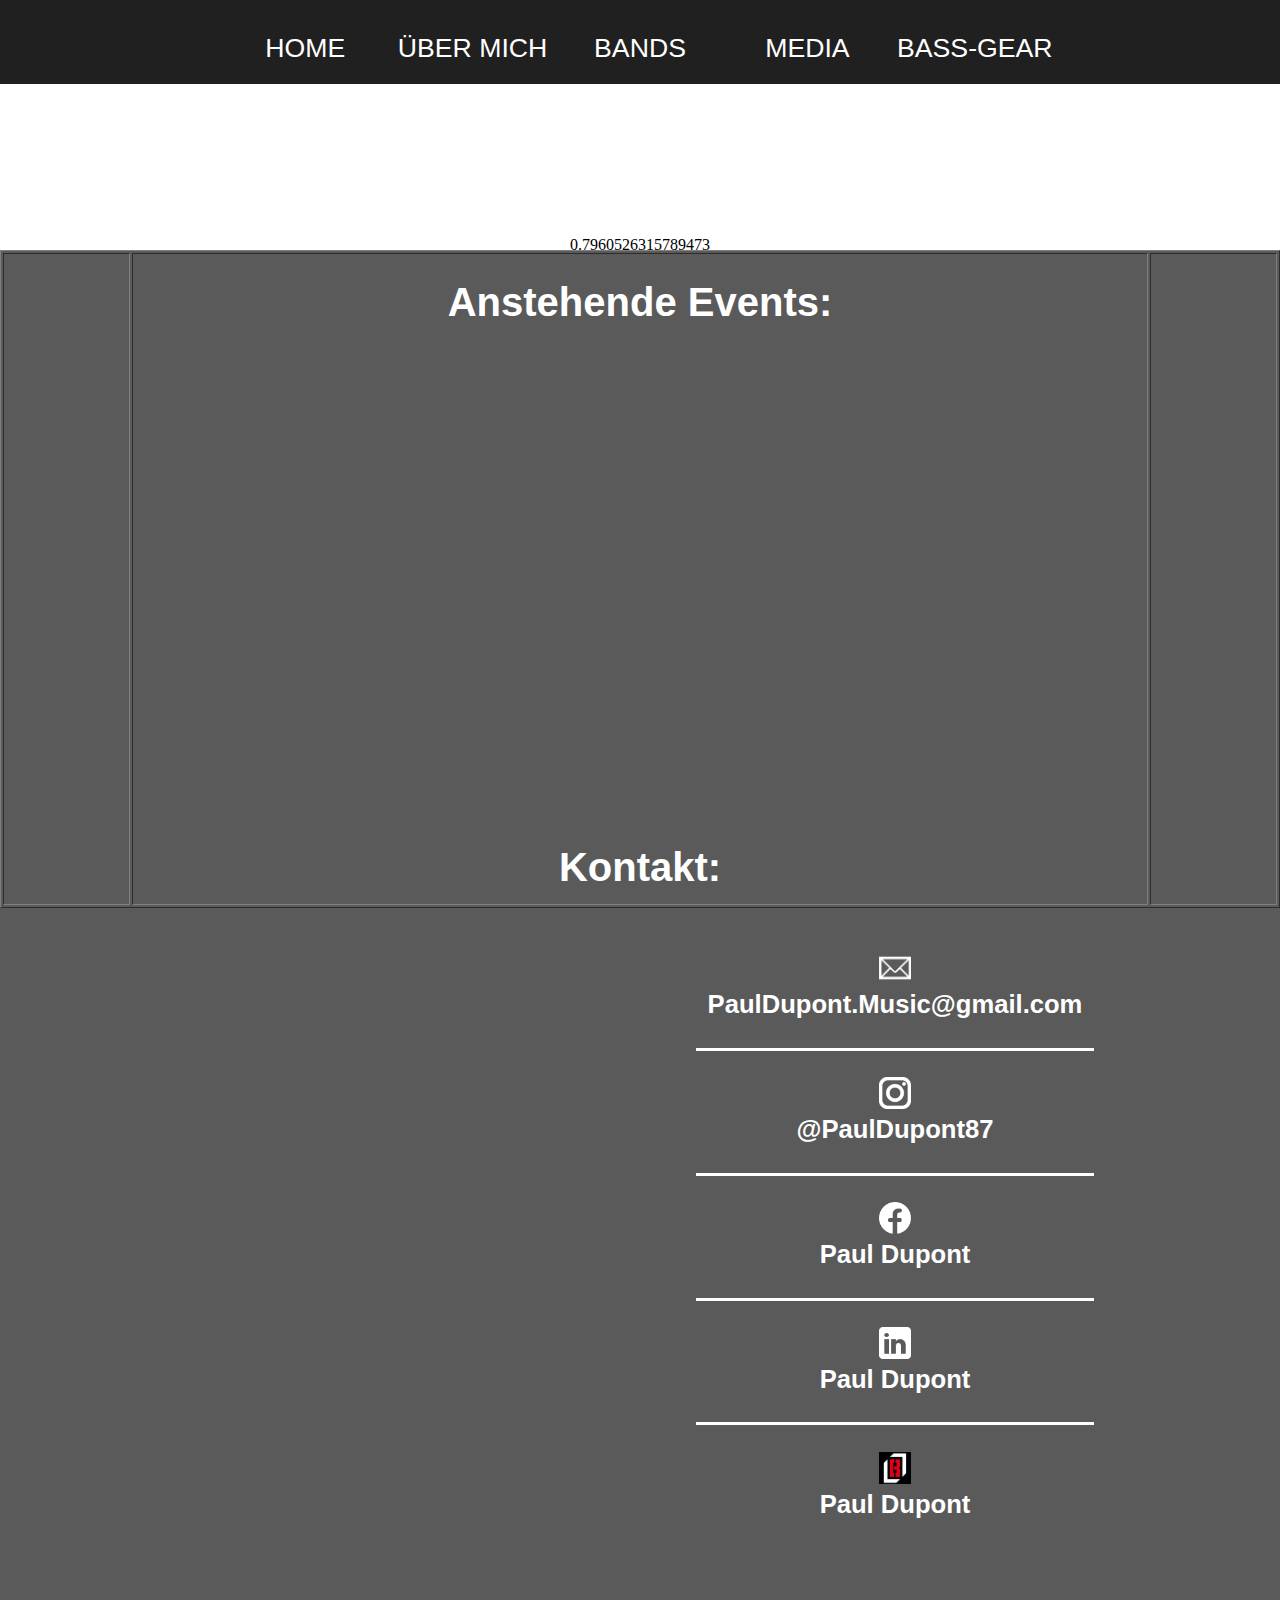
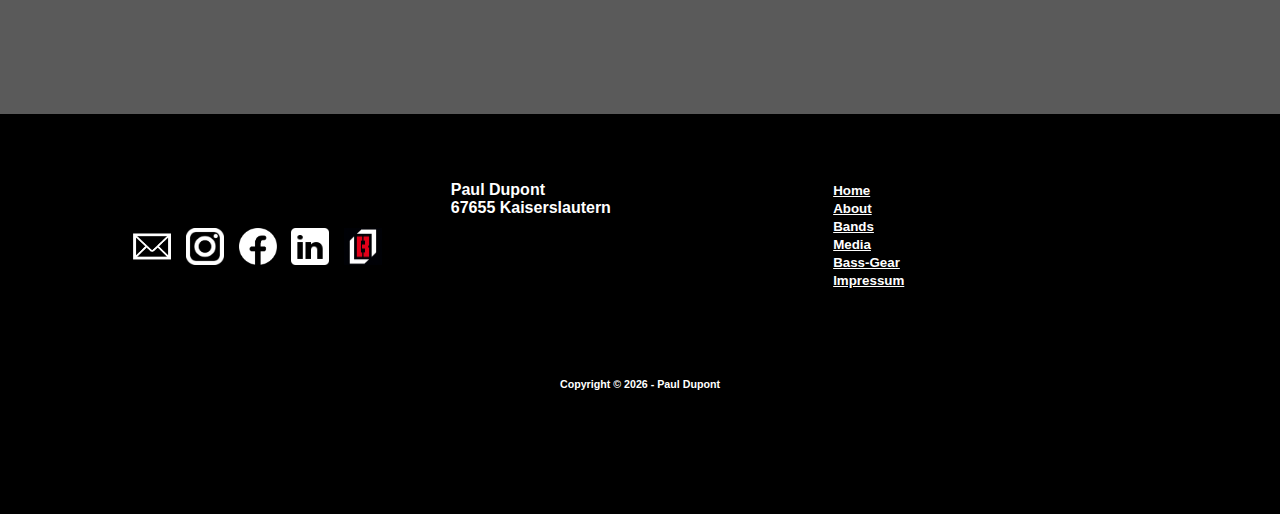
==== index.html @ 0cd26b78 "Update index.html" ====
<!DOCTYPE html>
<html lang="de">
  <head>
    <meta charset="UTF-8" />
    <meta name="viewport" content="width=device-width, initial-scale=1.0"/>
    <title>Paul Dupont</title>
    <link rel="stylesheet" href="style.css"></link>
    <link rel="stylesheet" href="FixedPages/styleHeadbar.css"></link>
    <link rel="stylesheet" href="FixedPages/styleHeadbar.css"></link>

    <meta http-equiv="ScreenOrientation" content="autoRotate:disabled">
    
    <link rel="icon" type="image/png" href="Resources/Bass-Logo.png">
  </head>

  <script>
      function MobileCheck(){
        let check = false;
        (function(a){if(/(android|bb\d+|meego).+mobile|avantgo|bada\/|blackberry|blazer|compal|elaine|fennec|hiptop|iemobile|ip(hone|od)|iris|kindle|lge |maemo|midp|mmp|mobile.+firefox|netfront|opera m(ob|in)i|palm( os)?|phone|p(ixi|re)\/|plucker|pocket|psp|series(4|6)0|symbian|treo|up\.(browser|link)|vodafone|wap|windows ce|xda|xiino/i.test(a)||/1207|6310|6590|3gso|4thp|50[1-6]i|770s|802s|a wa|abac|ac(er|oo|s\-)|ai(ko|rn)|al(av|ca|co)|amoi|an(ex|ny|yw)|aptu|ar(ch|go)|as(te|us)|attw|au(di|\-m|r |s )|avan|be(ck|ll|nq)|bi(lb|rd)|bl(ac|az)|br(e|v)w|bumb|bw\-(n|u)|c55\/|capi|ccwa|cdm\-|cell|chtm|cldc|cmd\-|co(mp|nd)|craw|da(it|ll|ng)|dbte|dc\-s|devi|dica|dmob|do(c|p)o|ds(12|\-d)|el(49|ai)|em(l2|ul)|er(ic|k0)|esl8|ez([4-7]0|os|wa|ze)|fetc|fly(\-|_)|g1 u|g560|gene|gf\-5|g\-mo|go(\.w|od)|gr(ad|un)|haie|hcit|hd\-(m|p|t)|hei\-|hi(pt|ta)|hp( i|ip)|hs\-c|ht(c(\-| |_|a|g|p|s|t)|tp)|hu(aw|tc)|i\-(20|go|ma)|i230|iac( |\-|\/)|ibro|idea|ig01|ikom|im1k|inno|ipaq|iris|ja(t|v)a|jbro|jemu|jigs|kddi|keji|kgt( |\/)|klon|kpt |kwc\-|kyo(c|k)|le(no|xi)|lg( g|\/(k|l|u)|50|54|\-[a-w])|libw|lynx|m1\-w|m3ga|m50\/|ma(te|ui|xo)|mc(01|21|ca)|m\-cr|me(rc|ri)|mi(o8|oa|ts)|mmef|mo(01|02|bi|de|do|t(\-| |o|v)|zz)|mt(50|p1|v )|mwbp|mywa|n10[0-2]|n20[2-3]|n30(0|2)|n50(0|2|5)|n7(0(0|1)|10)|ne((c|m)\-|on|tf|wf|wg|wt)|nok(6|i)|nzph|o2im|op(ti|wv)|oran|owg1|p800|pan(a|d|t)|pdxg|pg(13|\-([1-8]|c))|phil|pire|pl(ay|uc)|pn\-2|po(ck|rt|se)|prox|psio|pt\-g|qa\-a|qc(07|12|21|32|60|\-[2-7]|i\-)|qtek|r380|r600|raks|rim9|ro(ve|zo)|s55\/|sa(ge|ma|mm|ms|ny|va)|sc(01|h\-|oo|p\-)|sdk\/|se(c(\-|0|1)|47|mc|nd|ri)|sgh\-|shar|sie(\-|m)|sk\-0|sl(45|id)|sm(al|ar|b3|it|t5)|so(ft|ny)|sp(01|h\-|v\-|v )|sy(01|mb)|t2(18|50)|t6(00|10|18)|ta(gt|lk)|tcl\-|tdg\-|tel(i|m)|tim\-|t\-mo|to(pl|sh)|ts(70|m\-|m3|m5)|tx\-9|up(\.b|g1|si)|utst|v400|v750|veri|vi(rg|te)|vk(40|5[0-3]|\-v)|vm40|voda|vulc|vx(52|53|60|61|70|80|81|83|85|98)|w3c(\-| )|webc|whit|wi(g |nc|nw)|wmlb|wonu|x700|yas\-|your|zeto|zte\-/i.test(a.substr(0,4))) check = true;})(navigator.userAgent||navigator.vendor||window.opera);
        return check;
    };
  </script>

  <script> 
    function ResizeFunction(){

      if(MobileCheck() == true)
      {
        var Zoom = 0.1;
        var NewWidth = document.getElementById("responsive-iframe1").style.width / Zoom;
        var NewHeight = document.getElementById("responsive-iframe1").style.height / Zoom;
        document.getElementById("responsive-iframe1").style.scale = Zoom;
        document.getElementById("responsive-iframe2").style.scale = Zoom;

        document.getElementById("Test1").innerHTML = "Mobile3";

        document.getElementById("responsive-iframe1").style.height = NewHeight;
        document.getElementById("responsive-iframe1").style.width = Width;
      }
      else
      {
        var Zoom = (window.innerWidth * (50/1520) + 37.5) / 100;
        document.getElementById('responsive-iframe1').style.zoom = (window.innerWidth * (50/1520) + 37.5) / 100;
        document.getElementById('responsive-iframe2').style.zoom = (window.innerWidth * (50/1520) + 37.5) / 100;

        document.getElementById('Test1').innerHTML = Zoom;
      }
    }



  </script> 


  <body onresize="ResizeFunction()" onload="ResizeFunction()">
    <div id="HeadBar"></div>

    <div>
      <video style="margin-bottom:-2pt" width="100%" class="BackgroundVideoMain" src="Resources/Videos/PaulDupont Website Titelvideo V2.mp4" loop="true" autoplay="true" muted="true" preload="auto"></video>
    </div>
    <div style="text-align: center;" id="Test1">Test</div>
    <div class="PageBackground">
      <table width="100%" border="1px">
        <tr height="600pt">
          <th width="10%" class="PageSides"></th>
          
          <th width="80%">
            <div class="Spacer"></div>
            <div class="Spacer"></div>
            <div class="Headline2">Anstehende Events:</div>
            <div class="Spacer"></div>
            <iframe id="responsive-iframe1" src="https://calendar.google.com/calendar/embed?height=600&wkst=1&ctz=Europe%2FBerlin&showPrint=0&showTitle=0&showNav=0&showDate=0&showTabs=0&showCalendars=0&showTz=0&mode=AGENDA&src=Y2I3ZjcxMGU1YTJhNGI5MWM3MWVlOTEyYTNiOTZiZDIxMmUzODhlMGVlMjNlZDAzMmIzMDQyMmU4OTkyYzQ5ZkBncm91cC5jYWxlbmRhci5nb29nbGUuY29t&color=%23F6BF26" width="100%" height="600pt" frameborder="0" scrolling="yes"></iframe>
            <div class="Spacer"></div>
            <div class="Spacer"></div>
            <div class="Headline2">Kontakt:</div>
            <div class="Spacer"></div>
          </th>
          <th width="10%" class="PageSides"></th>
        </tr>
      </table>
      <table width="100%">
        <tr>
          <th width="10%" class="PageSides"></th>
          <th width="40%">
            <iframe id="responsive-iframe2" src="https://docs.google.com/forms/d/e/1FAIpQLSevwfW9f-XKsC4CFB2TojVre9xWYX6GrNYvNd3JzQOSR5khIw/viewform?embedded=true" width="100%" height="1000" frameborder="0" marginheight="0" marginwidth="0">Wird geladen…</iframe>
          </th>
          <th width="40%" class="ContactLinkTH">
            <div class="Spacer"></div>
            <div class="Spacer"></div>
            <table width="100%">
              <tr class="ContactLinkTR">
                <th width="10%"></th>
                <th>
                  <div width="2%" class="ContactDiv">
                    <a class="ContactLink" href="mailto:pauldupont.music@gmail.com?subject=Website-Anfrage%20-%20" target="_blank"><div class="Spacer"></div><img width="8%" src="/Resources/Logos/Mail.png"/></br>PaulDupont.Music@gmail.com<div class="Spacer"></div></a>
                  </div>
                  <div class="Spacer"></div>
                </th>
                <th width="10%"></th>
              </tr>
              <tr class="ContactLinkTR">
                <th width="10%"></th>
                <th width="80%" class="ContactLinkTR">
                  <div class="Spacer"></div>
                  <div width="2%" class="ContactDiv">
                    <a class="ContactLink" href="https://www.instagram.com/pauldupont87/" target="_blank"><div class="Spacer"></div><img width="8%" src="/Resources/Logos/Instagram.png"/></br>@PaulDupont87<div class="Spacer"></div></a>
                  </div>
                  <div class="Spacer"></div>
                </th>
                <th width="10%"></th>
              </tr>
              <tr class="ContactLinkTR">
                <th width="10%"></th>
                <th width="80%" class="ContactLinkTR">
                  <div class="Spacer"></div>
                  <div width="2%" class="ContactDiv">
                    <a class="ContactLink" href="https://www.facebook.com/paul.dupont.7370013/" target="_blank"><div class="Spacer"></div><img width="8%" src="/Resources/Logos/Facebook.png"/></br>Paul Dupont<div class="Spacer"></div></a>
                  </div>
                  <div class="Spacer"></div>
                </th>
                <th width="10%"></th>
              </tr>
              <tr class="ContactLinkTR">
                <th width="10%"></th>
                <th width="80%" class="ContactLinkTR">
                  <div class="Spacer"></div>
                  <div width="2%" class="ContactDiv">
                    <a class="ContactLink" href="https://www.linkedin.com/in/paul-dupont-5a426b1bb/" target="_blank"><div class="Spacer"></div><img width="8%" src="/Resources/Logos/LinkedIn.png"/></br>Paul Dupont<div class="Spacer"></div></a>
                  </div>
                  <div class="Spacer"></div>
                </th>
                <th width="10%"></th>
              </tr>
              <tr class="ContactLinkTR">
                <th width="10%"></th>
                <th width="80%" class="ContactLinkTR">
                  <div class="Spacer"></div>
                  <div width="2%" class="ContactDiv">
                    <a class="ContactLink" href="https://app.backstagepro.de/benutzer/paul-dupont-yg2l5sgXCs" target="_blank"><div class="Spacer"></div><img width="8%" src="/Resources/Logos/BackstagePro.png"/></br>Paul Dupont<div class="Spacer"></div></a>
                  </div>
                  <div class="Spacer"></div>
                </th>
                <th width="10%"></th>
              </tr>

            </table>

          </th>
          <th width="10%" class="PageSides"></th>
        </tr>
      </table>
    </div>

    
    <div id="FootBar"></div>

  </body>
</html>

<script src="https://cdnjs.cloudflare.com/ajax/libs/jquery/3.3.1/jquery.min.js"></script>

<script> 

    $(function(){
        $("#HeadBar").load("FixedPages/HeadBar.html"); 
        $("#FootBar").load("FixedPages/FootBar.html"); 
    });
</script> 

<script>
  $(document).ready(function(){
      $("video").prop('muted', true);

      $("video").click( function (){
          $(this).prop('muted', !$(this).prop('muted'));
      });

      $(".play-video").click( function (){
          $("video").prop('muted', !$("video").prop('muted'));
      });
  });
</script>

<script>
  function adjustImageMargin() {
    
}

// Adjust on page load
window.addEventListener('load', adjustImageMargin);

// Adjust on window resize
window.addEventListener('resize', adjustImageMargin);
</script>
---- style.css ----
body {
    margin: 0;
  }

  .BackgroundVideoMain {
    object-fit: contain;
  }

  .FrameTable{
    background-color: var(--background);
    width: 100%;
  }

  .Headline2{
    color: white;
    font-family: "Gill Sans", "Gill Sans MT", Calibri, "Trebuchet MS", sans-serif;
    font-size: 30pt;
    text-align: left;
  }

  .TitleHeadline{
    color: white;
    font-family: "Gill Sans", "Gill Sans MT", Calibri, "Trebuchet MS", sans-serif;
    font-size: clamp(30pt, 10vw, 80pt);
    text-align: center;
  }

  .PageBackground{
    margin-top: -3pt;

    background-color: rgb(90, 90, 90);
  }

  .StdText{
    color: white;
    font-family: "Gill Sans", "Gill Sans MT", Calibri, "Trebuchet MS", sans-serif;
    font-size: 15pt;
    height: auto;
    min-height: 100pt;
    margin-top: auto;
    text-align: justify;
    line-height: 25pt;
  }

  .Spacer{
    height: 1vw;
  }

  .Headline1 {
    color: white;
    font-family: "Gill Sans", "Gill Sans MT", Calibri, "Trebuchet MS", sans-serif;
    font-size: 60pt;
    text-align: center;
  }
  
  .Headline2 {
    color: white;
    font-family: "Gill Sans", "Gill Sans MT", Calibri, "Trebuchet MS", sans-serif;
    font-size: 30pt;
    margin-top: 0;
    text-align: center;
  }
  
  .Headline3 {
    color: white;
    font-family: "Gill Sans", "Gill Sans MT", Calibri, "Trebuchet MS", sans-serif;
    font-size: 20pt;
    height: 40pt;
    margin-top: auto;
    text-align: center;
  }

  .AboutText{
    color: white;
    font-family: "Gill Sans", "Gill Sans MT", Calibri, "Trebuchet MS", sans-serif;
    font-size: 100%;
    text-align: justify;
  }

  .ContactLink{
    color: white;
    font-family: "Gill Sans", "Gill Sans MT", Calibri, "Trebuchet MS", sans-serif;
    font-size: 2vw;
    text-align: justify;

    text-decoration: none;
  }

.ContactDiv{
  vertical-align: middle;

}

.ContactLinkTH{
  vertical-align: top;
}

.ContactLinkTR{
  border-top-style: solid;
  border-top-color: white;
}

.BandTableImgContainer{
  position: relative;

  padding: 1vw;
}

.BandTableImgContainer:hover .BandTableImg {
  opacity: 0.2;
}

.BandTableImgContainer:hover .BandTableImgText {
  opacity: 1;
}

.BandTableImgText {
  transition: .5s ease;
  opacity: 0;
  position: absolute;
  top: 50%;
  left: 50%;
  transform: translate(-50%, -50%);
  -ms-transform: translate(-50%, -50%);
  text-align: center;
  width: 80%;
}

.BandTableImg{
  opacity: 1;
  display: block;
  width: 100%;
  height: auto;
  transition: .5s ease;
  backface-visibility: hidden;
}

.BandTitleText {
  color: white;
  font-family: "Gill Sans", "Gill Sans MT", Calibri, "Trebuchet MS", sans-serif;
  font-size: 2vw;
}

.BandText {
  color: white;
  font-family: "Gill Sans", "Gill Sans MT", Calibri, "Trebuchet MS", sans-serif;
  font-size: 1.2vw;

  text-align: justify;
}
---- FixedPages/styleHeadbar.css ----
.MenuBar {
    background-color: rgb(32, 32, 32);
    font-size: 20pt;
    font-family: "Gill Sans", "Gill Sans MT", Calibri, "Trebuchet MS", sans-serif;
    margin-left: 0pt;
    text-align: center;
    z-index: 10;
    width: 100%;
  }
  
  .MenuBarLink {
    color: white;
    text-decoration: none;
  }
  
  .MenuBarItem {
    display: inline-block;
    width: 120pt;
    height: auto;
    color: white;
    margin-top: 25pt;
    text-decoration: none;
    position: relative;
    vertical-align: top;
    margin-bottom: 15pt;
  }
  
  .MenuBarItem:hover {
    color: rgb(255, 0, 0);
    transition: .5s ease;
  }
  
  .MenuBarLogo {
    height: 50pt;
    width: 50pt;
    margin-left: 25pt;
    margin-top: 10pt;
    position: relative;
  }
---- FixedPages/styleHeadbar.css ----
.MenuBar {
    background-color: rgb(32, 32, 32);
    font-size: 20pt;
    font-family: "Gill Sans", "Gill Sans MT", Calibri, "Trebuchet MS", sans-serif;
    margin-left: 0pt;
    text-align: center;
    z-index: 10;
    width: 100%;
  }
  
  .MenuBarLink {
    color: white;
    text-decoration: none;
  }
  
  .MenuBarItem {
    display: inline-block;
    width: 120pt;
    height: auto;
    color: white;
    margin-top: 25pt;
    text-decoration: none;
    position: relative;
    vertical-align: top;
    margin-bottom: 15pt;
  }
  
  .MenuBarItem:hover {
    color: rgb(255, 0, 0);
    transition: .5s ease;
  }
  
  .MenuBarLogo {
    height: 50pt;
    width: 50pt;
    margin-left: 25pt;
    margin-top: 10pt;
    position: relative;
  }
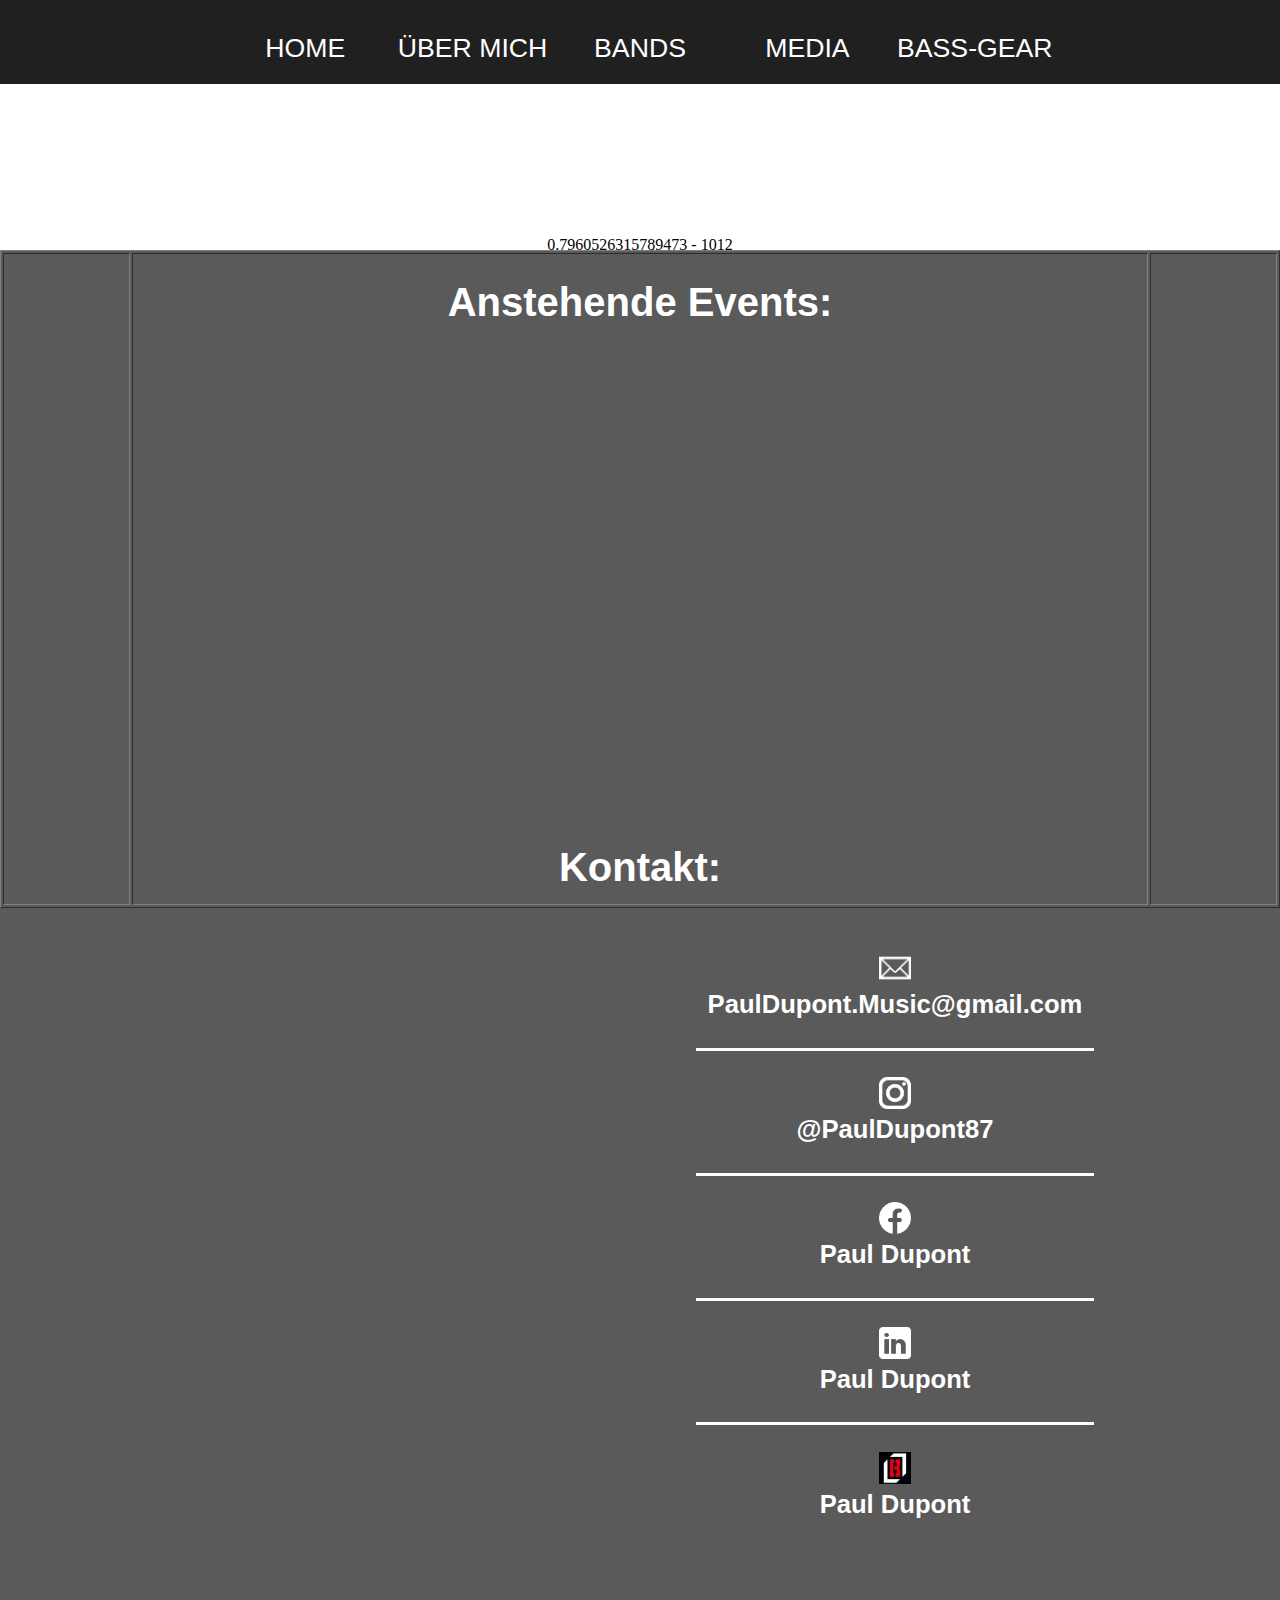
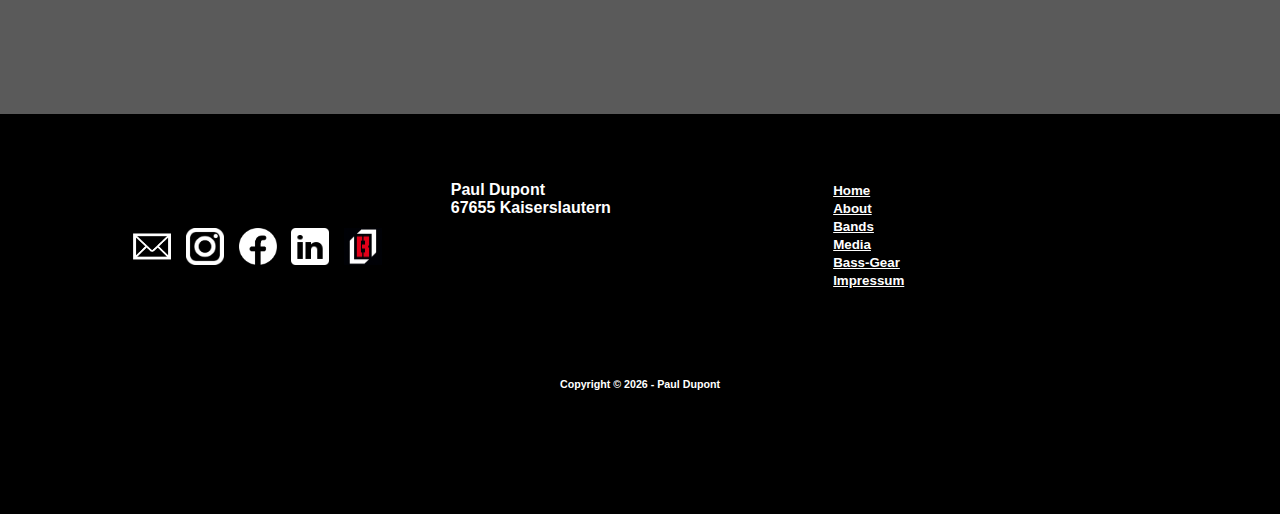
==== commit 9d379cd4: "Update index.html" ====
--- a/index.html
+++ b/index.html
@@ -27,15 +27,16 @@
       if(MobileCheck() == true)
       {
         var Zoom = 0.1;
-        var NewWidth = document.getElementById("responsive-iframe1").style.width / Zoom;
-        var NewHeight = document.getElementById("responsive-iframe1").style.height / Zoom;
+        var NewWidth = document.getElementById("responsive-iframe1").getBoundingClientRect().width / Zoom;
+        var NewHeight = document.getElementById("responsive-iframe1").getBoundingClientRect().height / Zoom;
+
         document.getElementById("responsive-iframe1").style.scale = Zoom;
         document.getElementById("responsive-iframe2").style.scale = Zoom;
 
-        document.getElementById("Test1").innerHTML = "Mobile3";
+        document.getElementById("Test1").innerHTML = document.getElementById("responsive-iframe1").getBoundingClientRect().width + " " + NewWidth + " " + NewHeight;
 
         document.getElementById("responsive-iframe1").style.height = NewHeight;
-        document.getElementById("responsive-iframe1").style.width = Width;
+        document.getElementById("responsive-iframe1").style.width = NewWidth;
       }
       else
       {
@@ -43,7 +44,7 @@
         document.getElementById('responsive-iframe1').style.zoom = (window.innerWidth * (50/1520) + 37.5) / 100;
         document.getElementById('responsive-iframe2').style.zoom = (window.innerWidth * (50/1520) + 37.5) / 100;
 
-        document.getElementById('Test1').innerHTML = Zoom;
+        document.getElementById('Test1').innerHTML = Zoom + " - " + document.getElementById("responsive-iframe1").getBoundingClientRect().width;
       }
     }
 
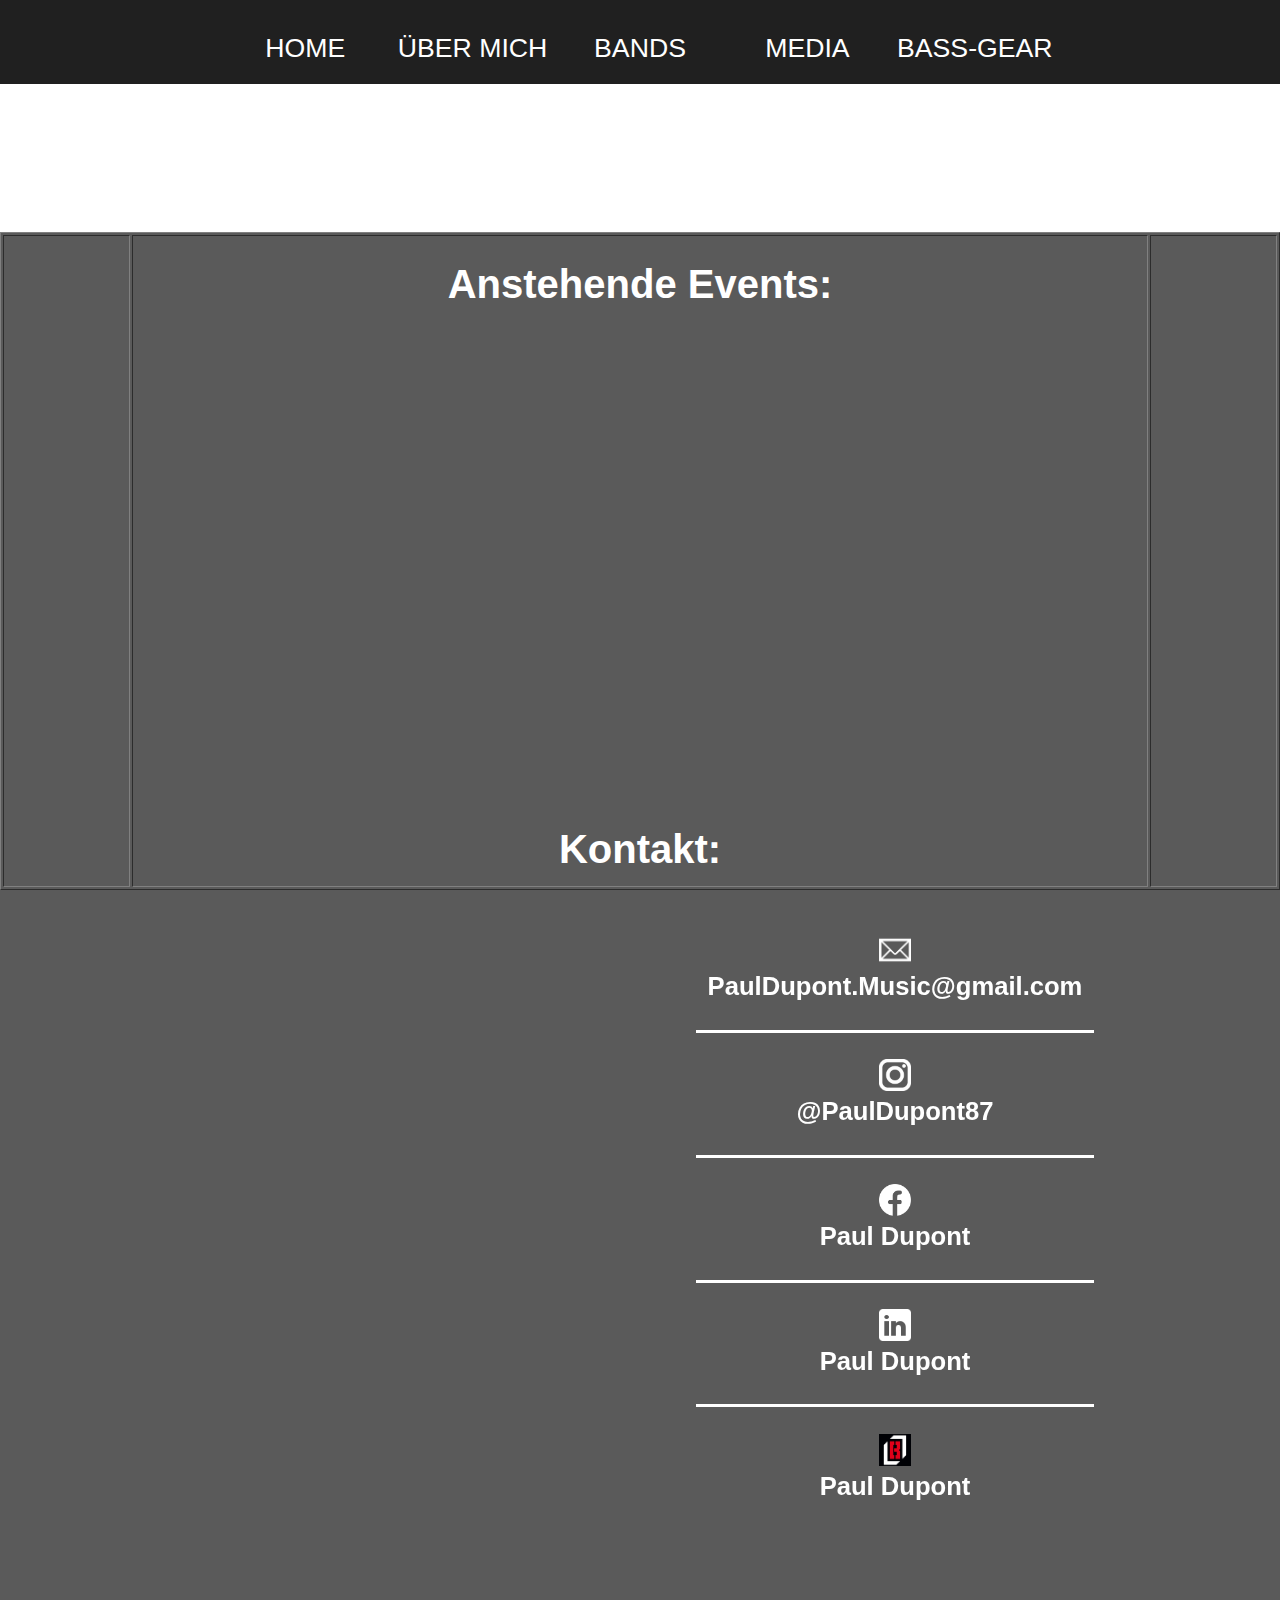
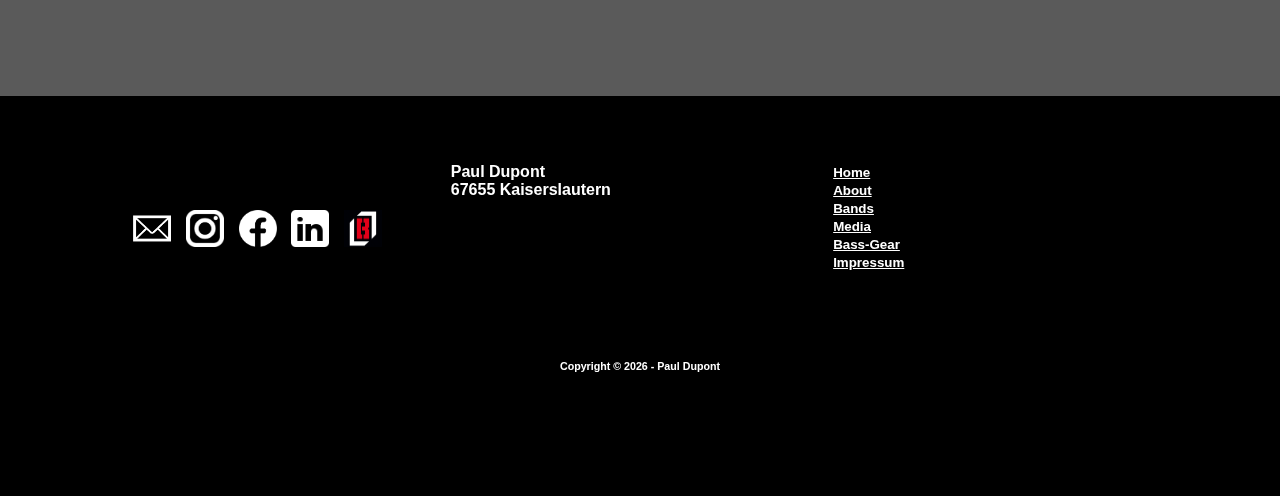
==== commit 72852a7b: "Update index.html" ====
--- a/index.html
+++ b/index.html
@@ -13,43 +13,13 @@
     <link rel="icon" type="image/png" href="Resources/Bass-Logo.png">
   </head>
 
-  <script>
-      function MobileCheck(){
-        let check = false;
-        (function(a){if(/(android|bb\d+|meego).+mobile|avantgo|bada\/|blackberry|blazer|compal|elaine|fennec|hiptop|iemobile|ip(hone|od)|iris|kindle|lge |maemo|midp|mmp|mobile.+firefox|netfront|opera m(ob|in)i|palm( os)?|phone|p(ixi|re)\/|plucker|pocket|psp|series(4|6)0|symbian|treo|up\.(browser|link)|vodafone|wap|windows ce|xda|xiino/i.test(a)||/1207|6310|6590|3gso|4thp|50[1-6]i|770s|802s|a wa|abac|ac(er|oo|s\-)|ai(ko|rn)|al(av|ca|co)|amoi|an(ex|ny|yw)|aptu|ar(ch|go)|as(te|us)|attw|au(di|\-m|r |s )|avan|be(ck|ll|nq)|bi(lb|rd)|bl(ac|az)|br(e|v)w|bumb|bw\-(n|u)|c55\/|capi|ccwa|cdm\-|cell|chtm|cldc|cmd\-|co(mp|nd)|craw|da(it|ll|ng)|dbte|dc\-s|devi|dica|dmob|do(c|p)o|ds(12|\-d)|el(49|ai)|em(l2|ul)|er(ic|k0)|esl8|ez([4-7]0|os|wa|ze)|fetc|fly(\-|_)|g1 u|g560|gene|gf\-5|g\-mo|go(\.w|od)|gr(ad|un)|haie|hcit|hd\-(m|p|t)|hei\-|hi(pt|ta)|hp( i|ip)|hs\-c|ht(c(\-| |_|a|g|p|s|t)|tp)|hu(aw|tc)|i\-(20|go|ma)|i230|iac( |\-|\/)|ibro|idea|ig01|ikom|im1k|inno|ipaq|iris|ja(t|v)a|jbro|jemu|jigs|kddi|keji|kgt( |\/)|klon|kpt |kwc\-|kyo(c|k)|le(no|xi)|lg( g|\/(k|l|u)|50|54|\-[a-w])|libw|lynx|m1\-w|m3ga|m50\/|ma(te|ui|xo)|mc(01|21|ca)|m\-cr|me(rc|ri)|mi(o8|oa|ts)|mmef|mo(01|02|bi|de|do|t(\-| |o|v)|zz)|mt(50|p1|v )|mwbp|mywa|n10[0-2]|n20[2-3]|n30(0|2)|n50(0|2|5)|n7(0(0|1)|10)|ne((c|m)\-|on|tf|wf|wg|wt)|nok(6|i)|nzph|o2im|op(ti|wv)|oran|owg1|p800|pan(a|d|t)|pdxg|pg(13|\-([1-8]|c))|phil|pire|pl(ay|uc)|pn\-2|po(ck|rt|se)|prox|psio|pt\-g|qa\-a|qc(07|12|21|32|60|\-[2-7]|i\-)|qtek|r380|r600|raks|rim9|ro(ve|zo)|s55\/|sa(ge|ma|mm|ms|ny|va)|sc(01|h\-|oo|p\-)|sdk\/|se(c(\-|0|1)|47|mc|nd|ri)|sgh\-|shar|sie(\-|m)|sk\-0|sl(45|id)|sm(al|ar|b3|it|t5)|so(ft|ny)|sp(01|h\-|v\-|v )|sy(01|mb)|t2(18|50)|t6(00|10|18)|ta(gt|lk)|tcl\-|tdg\-|tel(i|m)|tim\-|t\-mo|to(pl|sh)|ts(70|m\-|m3|m5)|tx\-9|up(\.b|g1|si)|utst|v400|v750|veri|vi(rg|te)|vk(40|5[0-3]|\-v)|vm40|voda|vulc|vx(52|53|60|61|70|80|81|83|85|98)|w3c(\-| )|webc|whit|wi(g |nc|nw)|wmlb|wonu|x700|yas\-|your|zeto|zte\-/i.test(a.substr(0,4))) check = true;})(navigator.userAgent||navigator.vendor||window.opera);
-        return check;
-    };
-  </script>
-
   <script> 
     function ResizeFunction(){
 
-      if(MobileCheck() == true)
-      {
-        var Zoom = 0.1;
-        var NewWidth = document.getElementById("responsive-iframe1").getBoundingClientRect().width / Zoom;
-        var NewHeight = document.getElementById("responsive-iframe1").getBoundingClientRect().height / Zoom;
-
-        document.getElementById("responsive-iframe1").style.scale = Zoom;
-        document.getElementById("responsive-iframe2").style.scale = Zoom;
-
-        document.getElementById("Test1").innerHTML = document.getElementById("responsive-iframe1").getBoundingClientRect().width + " " + NewWidth + " " + NewHeight;
-
-        document.getElementById("responsive-iframe1").style.height = NewHeight;
-        document.getElementById("responsive-iframe1").style.width = NewWidth;
-      }
-      else
-      {
         var Zoom = (window.innerWidth * (50/1520) + 37.5) / 100;
         document.getElementById('responsive-iframe1').style.zoom = (window.innerWidth * (50/1520) + 37.5) / 100;
         document.getElementById('responsive-iframe2').style.zoom = (window.innerWidth * (50/1520) + 37.5) / 100;
-
-        document.getElementById('Test1').innerHTML = Zoom + " - " + document.getElementById("responsive-iframe1").getBoundingClientRect().width;
-      }
     }
-
-
-
   </script> 
 
 
@@ -59,7 +29,6 @@
     <div>
       <video style="margin-bottom:-2pt" width="100%" class="BackgroundVideoMain" src="Resources/Videos/PaulDupont Website Titelvideo V2.mp4" loop="true" autoplay="true" muted="true" preload="auto"></video>
     </div>
-    <div style="text-align: center;" id="Test1">Test</div>
     <div class="PageBackground">
       <table width="100%" border="1px">
         <tr height="600pt">
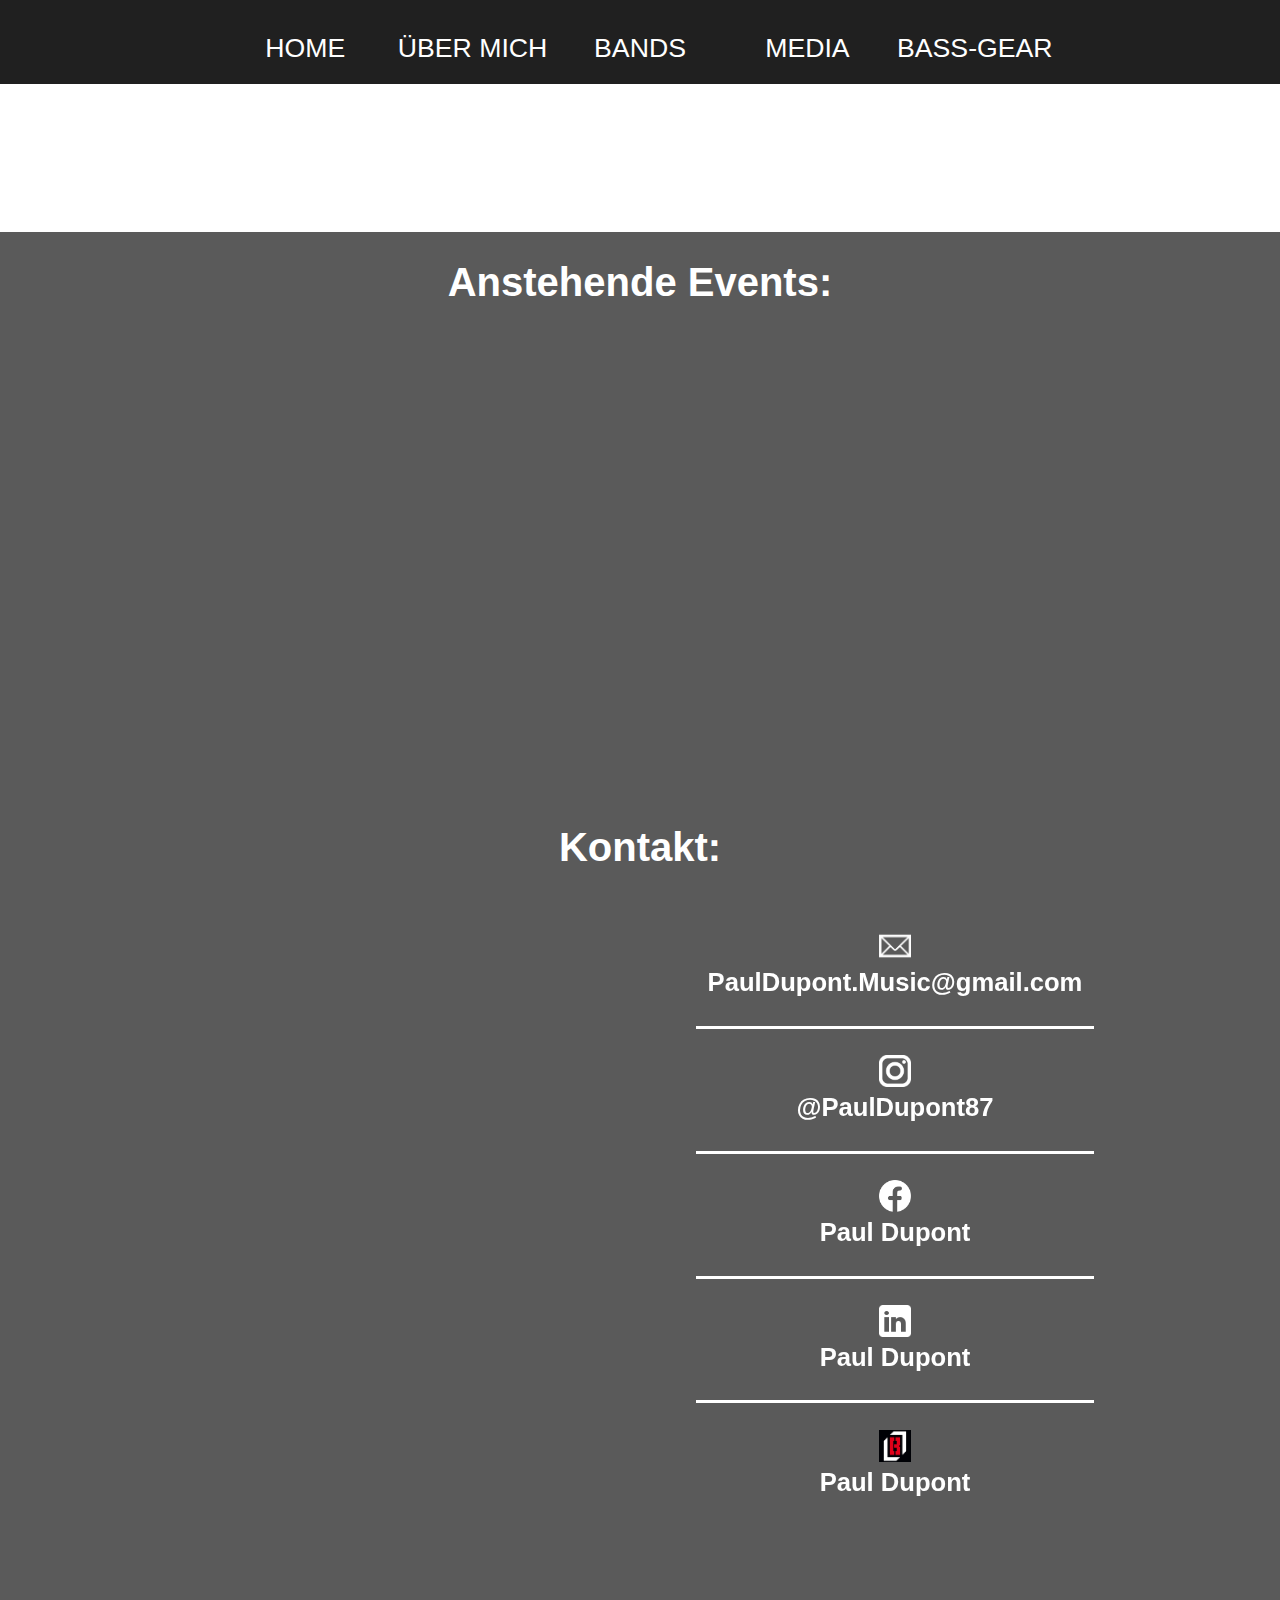
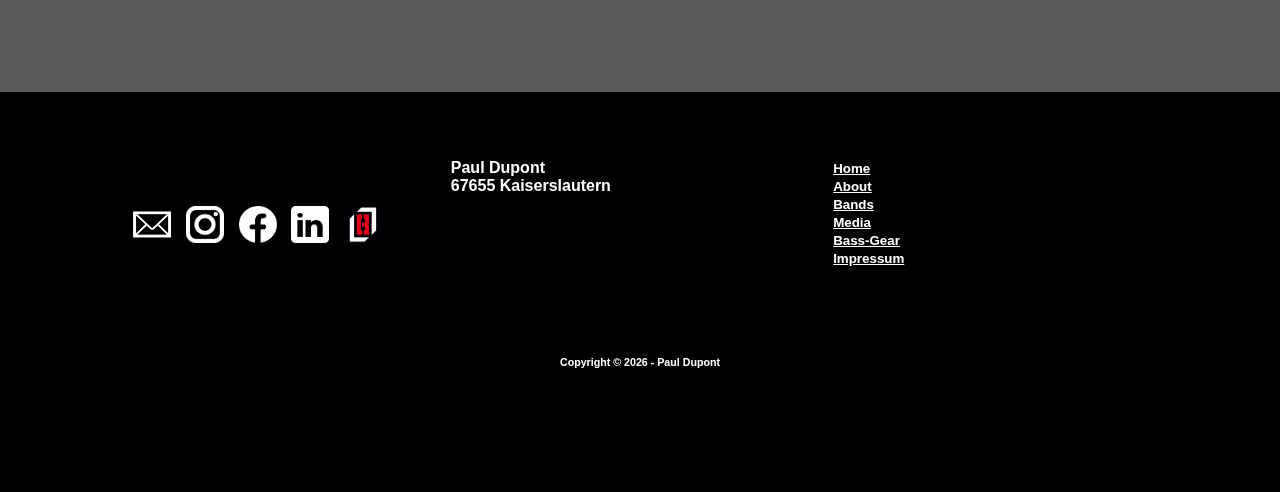
==== commit eb378473: "Update index.html" ====
--- a/index.html
+++ b/index.html
@@ -30,7 +30,7 @@
       <video style="margin-bottom:-2pt" width="100%" class="BackgroundVideoMain" src="Resources/Videos/PaulDupont Website Titelvideo V2.mp4" loop="true" autoplay="true" muted="true" preload="auto"></video>
     </div>
     <div class="PageBackground">
-      <table width="100%" border="1px">
+      <table width="100%">
         <tr height="600pt">
           <th width="10%" class="PageSides"></th>
           
